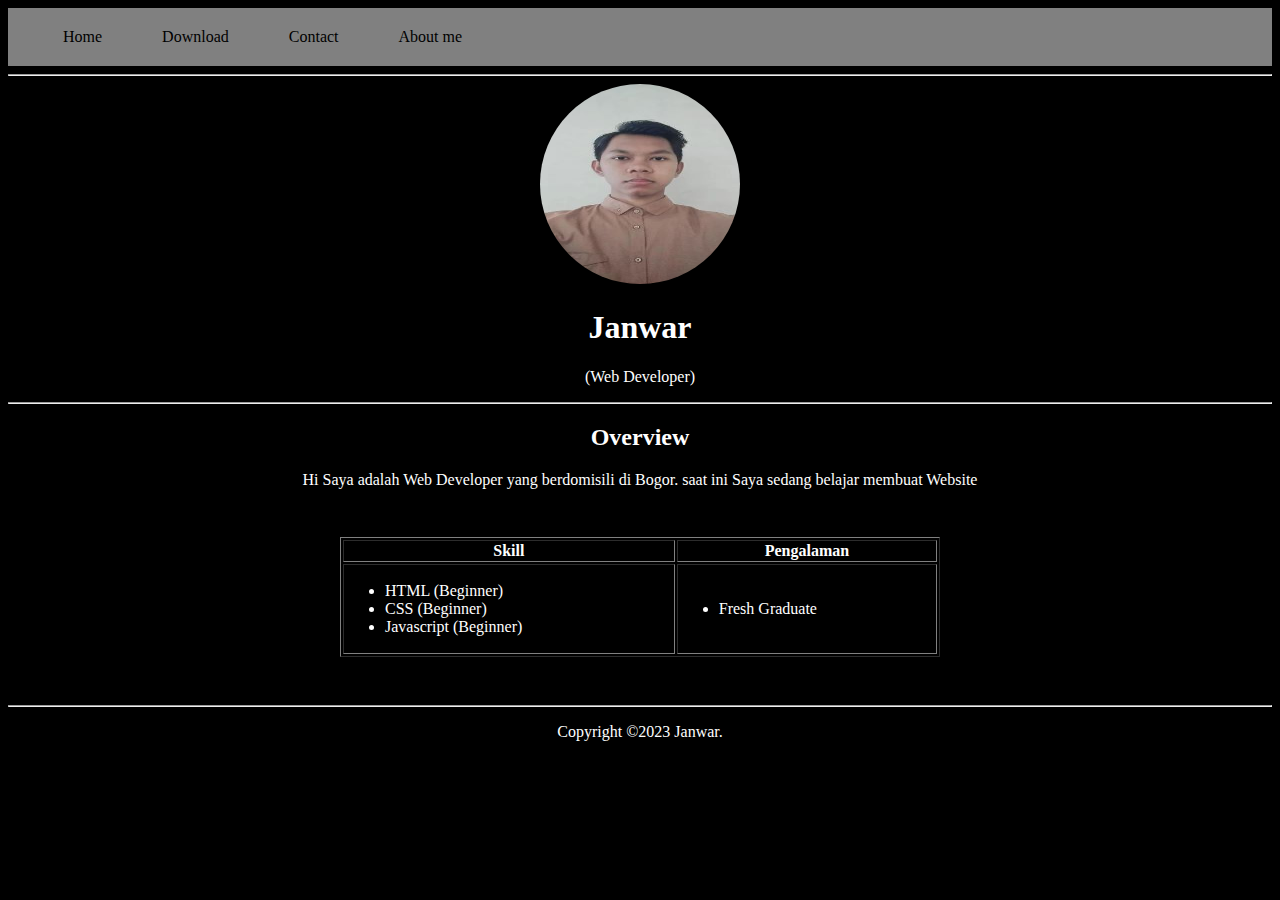
==== index.html @ 9cce7968 "Add files via upload" ====
<!DOCTYPE html>
<html>
  <head>
    <title>Janwar Personal Website</title>
    <link rel="stylesheet" href="website.css" />
    <link rel="icon" href="image/foto-profile.jpg" />
  </head>

  <body>
    <nav>
      <dl>
        <dd><a href="website.html">Home</a></dd>
        <dd><a href="cv-Janwar.pdf">Download</a></dd>
        <dd><a href="contact.html">Contact</a></dd>
        <dd><a href="about.html">About me</a></dd>
      </dl>
    </nav>

    <hr />

    <header style="text-align: center">
      <img
        src="foto-profile.jpg"
        width="200"
        height="200"
        style="border-radius: 50%"
      />
      <h1>Janwar</h1>
      <p>(Web Developer)</p>
    </header>

    <hr />

    <article style="text-align: center">
      <h2>Overview</h2>
      <p>
        Hi Saya adalah Web Developer yang berdomisili di Bogor. saat ini Saya
        sedang belajar membuat Website
      </p>
    </article>

    <div style="max-width: 600px; margin: 3em auto">
      <table border="1" width="100%">
        <thead>
          <tr>
            <th>Skill</th>
            <th>Pengalaman</th>
          </tr>
        </thead>
        <tbody>
          <tr>
            <td>
              <ul>
                <li>HTML (Beginner)</li>
                <li>CSS (Beginner)</li>
                <li>Javascript (Beginner)</li>
              </ul>
            </td>
            <td>
              <ul>
                <li>Fresh Graduate</li>
              </ul>
            </td>
          </tr>
        </tbody>
      </table>
    </div>

    <hr />
    <footer style="text-align: center">
      <p>Copyright &copy;2023 Janwar.</p>
    </footer>
  </body>
</html>
---- website.css ----
nav {
    background-color:grey;
    padding:5px;
}

body {
    background-color:black;
    color:white;
}

dl {
    list-style-type:none;
    margin:0;
    padding:0;
    overflow:hidden;
    background-color:grey;
}

dd {
    float:left;
}

dd a {
    display:block;
    color:black;
    text-align:center;
    padding:15px 10px;
    text-decoration:none;
}

dd a:hover:not(.active) {
    background-color:darkgrey;
}
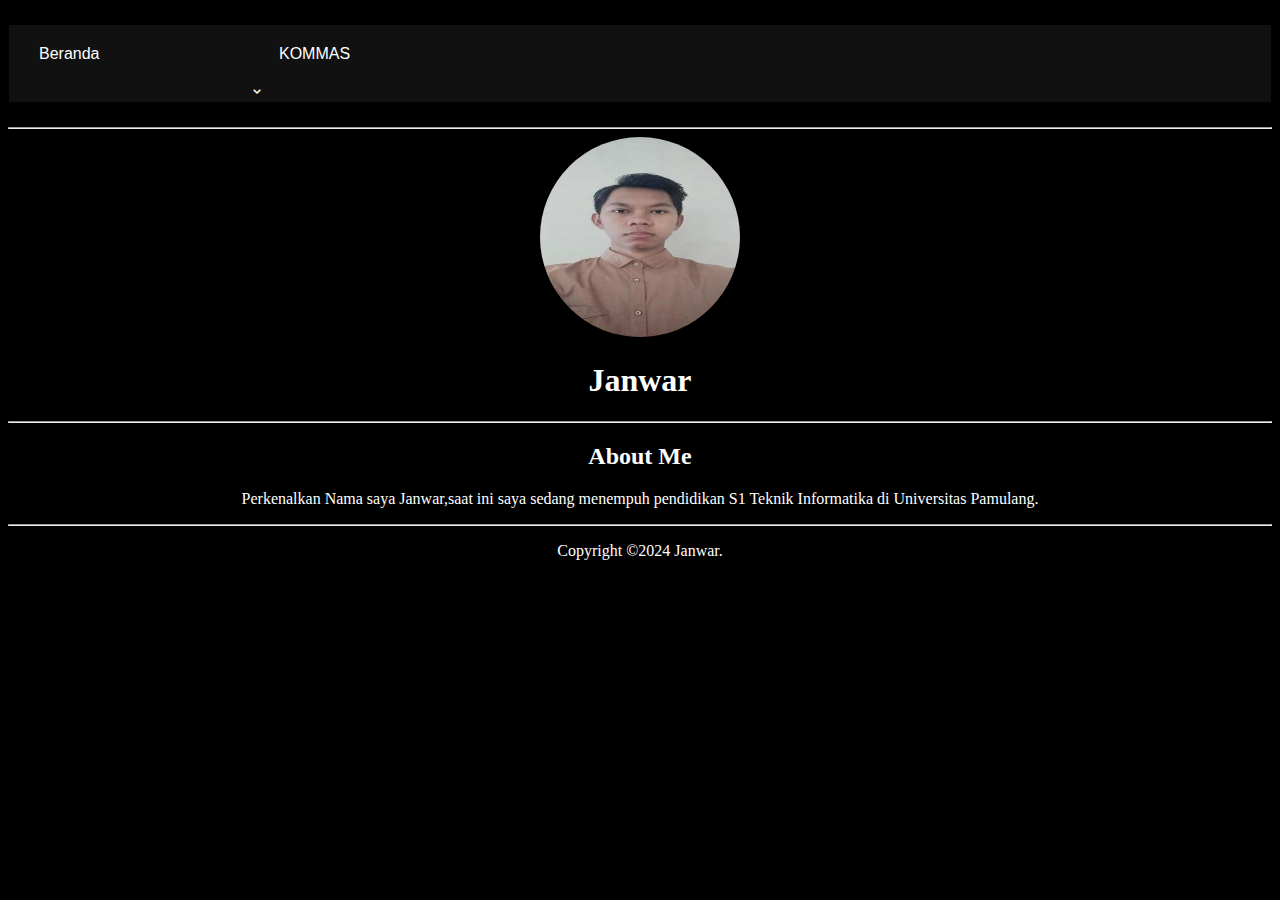
==== commit 33fb0d5c: "Add files via upload" ====
--- a/index.html
+++ b/index.html
@@ -1,19 +1,46 @@
 <!DOCTYPE html>
 <html>
   <head>
-    <title>Janwar Personal Website</title>
+    <title>Tugas Janwar</title>
     <link rel="stylesheet" href="website.css" />
-    <link rel="icon" href="image/foto-profile.jpg" />
+    <link rel="icon" href="foto-profile.jpg" />
+    <!-- Boxicons CSS -->
+<link href='https://unpkg.com/boxicons@2.1.4/css/boxicons.min.css' rel='stylesheet'>
   </head>
 
   <body>
     <nav>
-      <dl>
-        <dd><a href="website.html">Home</a></dd>
-        <dd><a href="cv-Janwar.pdf">Download</a></dd>
-        <dd><a href="contact.html">Contact</a></dd>
-        <dd><a href="about.html">About me</a></dd>
-      </dl>
+
+
+      <ul>
+
+        <li><a href="index.html">Beranda</a></li>
+      
+        <li class="dropdown">  <a href="index.html">KOMMAS</a> 
+          <i class='bx bx-chevron-down'></i>
+      
+        
+    
+          <ul>
+
+            <li><a href="pertemuan 1.html">Pertemuan 1 </a></li>
+            <li><a href="#">Pertemuan 2  </a></li>
+            <li><a href="#">Pertemuan 3  </a></li>
+            <li><a href="#">Pertemuan 4  </a></li>
+            <li><a href="#">Pertemuan 5  </a></li>
+            <li><a href="#">Pertemuan 6  </a></li>
+            <li><a href="#">Pertemuan 7  </a></li>
+            <li><a href="#">Pertemuan 8  </a></li>
+            <li><a href="#">Pertemuan 9  </a></li>
+            <li><a href="#">Pertemuan 10 </a></li>
+            <li><a href="#">Pertemuan 11 </a></li>
+            <li><a href="#">Pertemuan 12 </a></li>
+            <li><a href="#">Pertemuan 13 </a></li>
+            <li><a href="#">Pertemuan 14 </a></li>
+          </li>
+          </li>
+          </ul>  
+ 
     </nav>
 
     <hr />
@@ -25,50 +52,23 @@
         height="200"
         style="border-radius: 50%"
       />
-      <h1>Janwar</h1>
-      <p>(Web Developer)</p>
+      <h1>Janwar</h1> 
+      <p></p>
     </header>
 
     <hr />
 
     <article style="text-align: center">
-      <h2>Overview</h2>
+      <h2>About Me</h2>
       <p>
-        Hi Saya adalah Web Developer yang berdomisili di Bogor. saat ini Saya
-        sedang belajar membuat Website
+        Perkenalkan Nama saya Janwar,saat ini saya sedang menempuh pendidikan S1 Teknik Informatika di Universitas Pamulang.
+
       </p>
     </article>
 
-    <div style="max-width: 600px; margin: 3em auto">
-      <table border="1" width="100%">
-        <thead>
-          <tr>
-            <th>Skill</th>
-            <th>Pengalaman</th>
-          </tr>
-        </thead>
-        <tbody>
-          <tr>
-            <td>
-              <ul>
-                <li>HTML (Beginner)</li>
-                <li>CSS (Beginner)</li>
-                <li>Javascript (Beginner)</li>
-              </ul>
-            </td>
-            <td>
-              <ul>
-                <li>Fresh Graduate</li>
-              </ul>
-            </td>
-          </tr>
-        </tbody>
-      </table>
-    </div>
-
     <hr />
     <footer style="text-align: center">
-      <p>Copyright &copy;2023 Janwar.</p>
+      <p>Copyright &copy;2024 Janwar.</p>
     </footer>
   </body>
 </html>
--- a/website.css
+++ b/website.css
@@ -1,36 +1,118 @@
 nav {
-    background-color:grey;
-    padding:5px;
+  background-color: black;
+  padding: 1px;
+  
 }
 
 body {
-    background-color:black;
-    color:white;
+  background-color: black;
+  color: white;
 }
 
 dl {
-    list-style-type:none;
-    margin:0;
-    padding:0;
-    overflow:hidden;
-    background-color:grey;
+  list-style-type: none;
+  margin: 0;
+  padding: 0;
+  overflow: hidden;
+  background-color: grey;
 }
 
 dd {
-    float:left;
+  float: left;
 }
 
 dd a {
-    display:block;
-    color:black;
-    text-align:center;
-    padding:15px 10px;
-    text-decoration:none;
+  display: block;
+  color: black;
+  text-align: center;
+  padding: 15px 10px;
+  text-decoration: none;
 }
 
 dd a:hover:not(.active) {
-    background-color:darkgrey;
+  background-color: darkgrey;
 }
 
+nav ul {
+  background: #111;
+  padding: 0 0px;
+  list-style: none;
+  position: relative;
+  width: 100%;
+  font-family: ‘helvetica’, arial;
+}
 
+nav ul:after {
+  content: "";
+  clear: both;
+  display: block;
+}
 
+nav ul li {
+  float: left;
+}
+
+nav ul li:hover {
+  background-color: #222;
+}
+
+nav ul li a {
+  display: block;
+  padding: 20px 30px;
+  text-decoration: none;
+  color: #fff;
+}
+
+nav ul li a:hover {
+  color: #fff;
+}
+
+nav ul ul {
+  display: none;
+  background: #111;
+  padding: 0;
+  position: absolute;
+  top: 100%;
+  max-width: 300px;
+  width: auto;
+}
+
+nav ul ul li {
+  float: none;
+  border-bottom: 1px solid rgba(0, 0, 0, 0.2);
+  position: relative;
+}
+
+nav ul li:hover > ul {
+  display: block;
+}
+
+nav ul ul li a {
+  padding: 5px 5px;
+  color: #fff;
+  padding-right: 130px;
+  padding
+}
+
+nav ul ul li a:hover {
+  background: blue;
+}
+
+nav ul ul ul {
+  position: absolute;
+  left: 100%;
+  top: 0;
+  width: 200px;
+}
+
+li.dropdown ul {
+  overflow-y: scroll;
+  overflow-x: hidden;
+  height: 300px;
+  width: 150px;
+}
+
+li {
+   width: 240px;
+   
+}